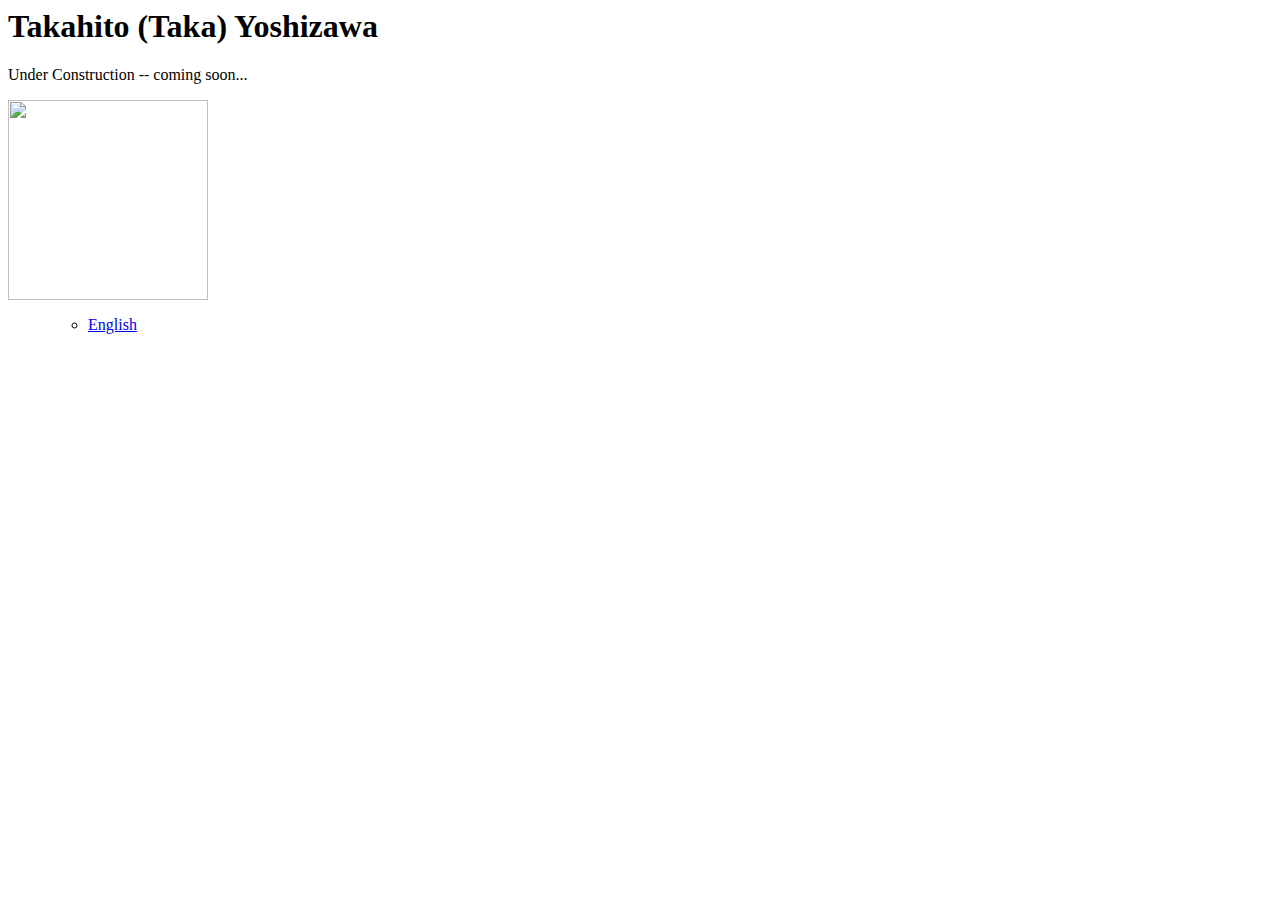
==== index_jpn.html @ 96b3968d "update 5/12/2024" ====
<html>
<body>
<div>
  <header class="entry-header">
		<h1 class="entry-title page-title">Takahito (Taka) Yoshizawa</h1>	</header>
    <p>Under Construction -- coming soon...</p>
    <p> <img src="under_construction.png" width="200" height="200"></p>


    <ul class="langswitch"><div class="langswitch">
    	<ul class="dropdown-menu" aria-labelledby="lang-menu">
    		<li><a href="index_draft.html" class="active">English</a></li>
    	</ul>
    </div></ul>
</div>
</body>
</html>
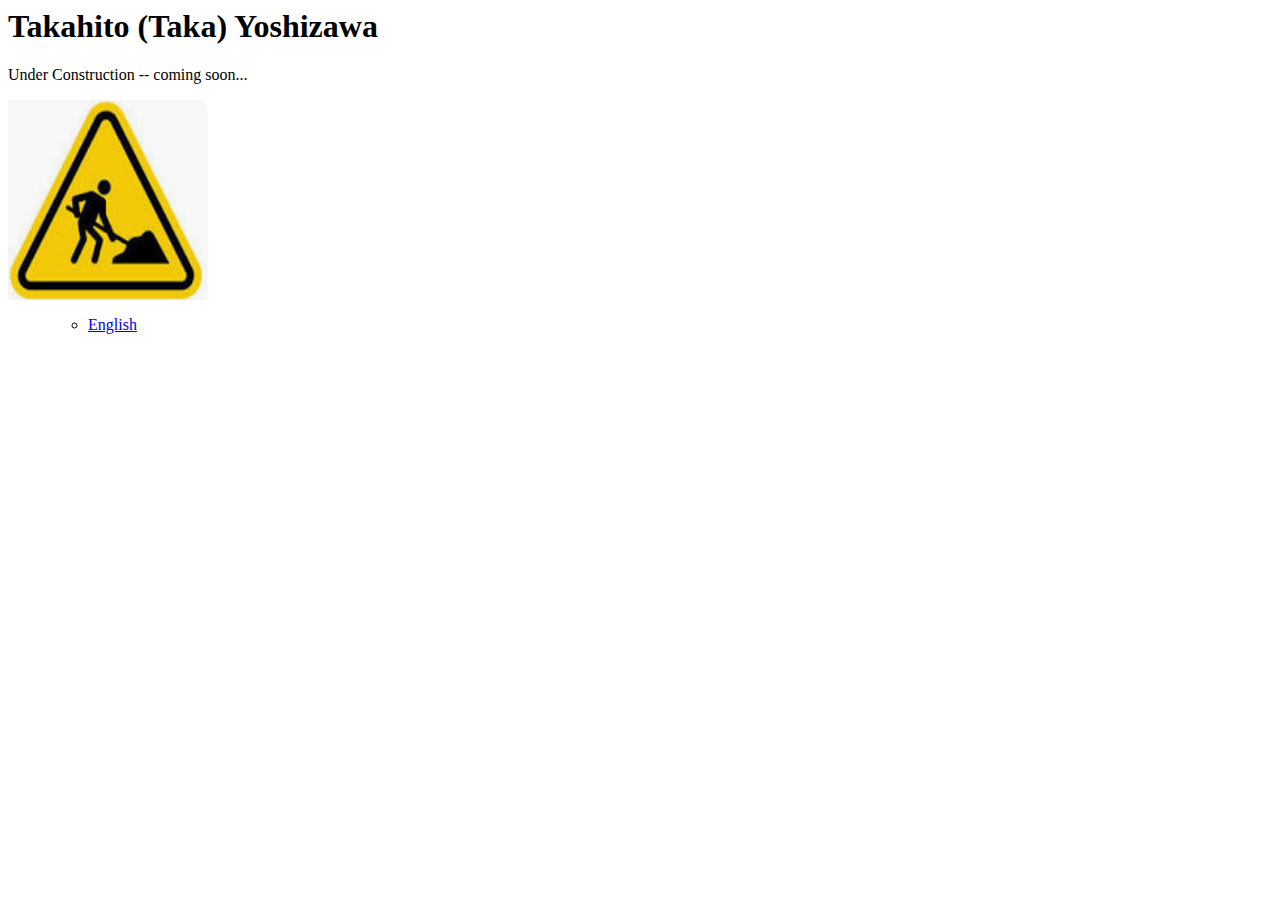
==== commit be27704d: "update 5/12/2024" ====
--- a/index_jpn.html
+++ b/index_jpn.html
@@ -4,12 +4,12 @@
   <header class="entry-header">
 		<h1 class="entry-title page-title">Takahito (Taka) Yoshizawa</h1>	</header>
     <p>Under Construction -- coming soon...</p>
-    <p> <img src="under_construction.png" width="200" height="200"></p>
+    <p> <img src="under_construction.PNG" width="200" height="200"></p>
 
 
     <ul class="langswitch"><div class="langswitch">
     	<ul class="dropdown-menu" aria-labelledby="lang-menu">
-    		<li><a href="index_draft.html" class="active">English</a></li>
+    		<li><a href="index.html" class="active">English</a></li>
     	</ul>
     </div></ul>
 </div>
